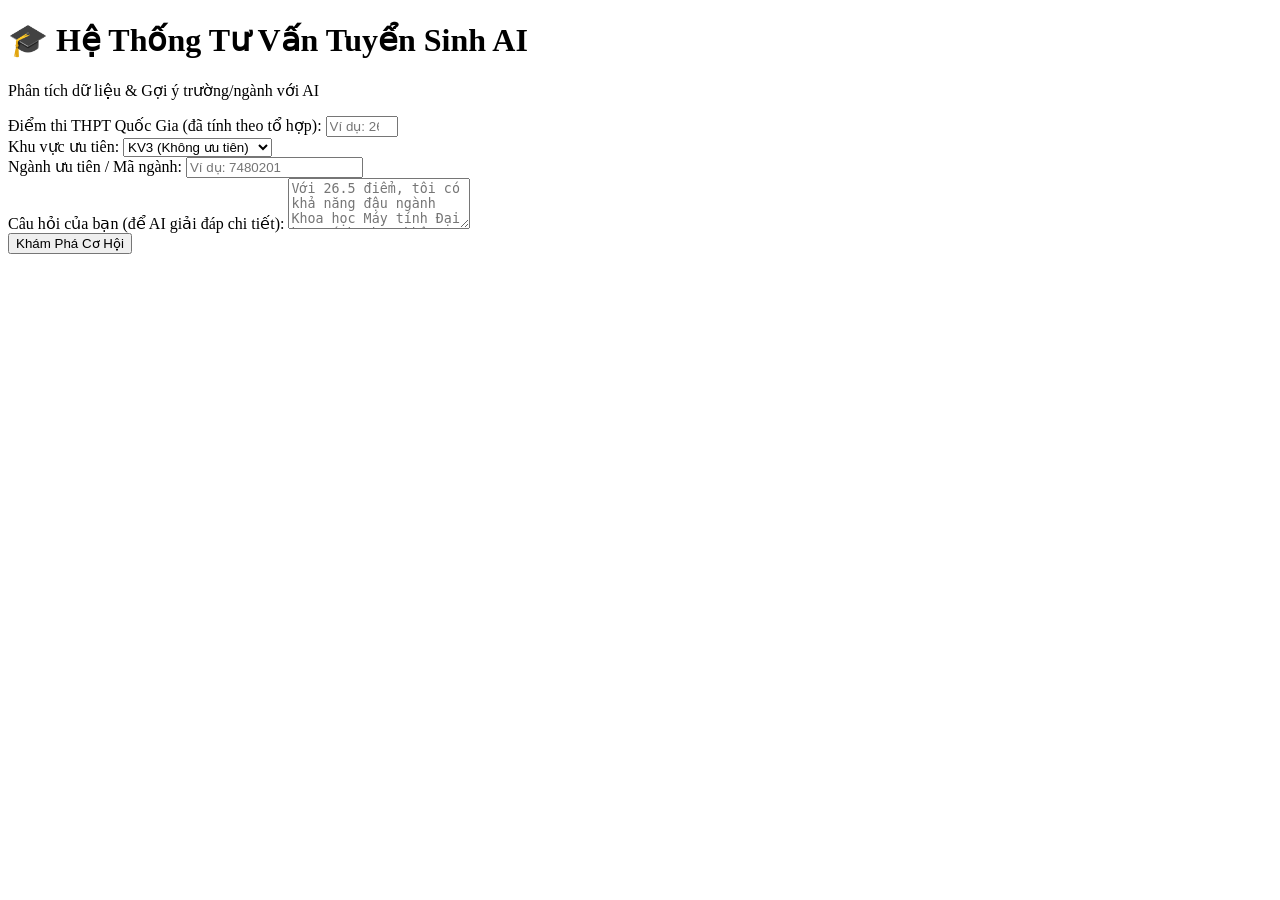
==== app/static/index.html @ 83fec215 "First commit for project" ====
<!DOCTYPE html>
<html lang="vi">
<head>
    <meta charset="UTF-8">
    <meta name="viewport" content="width=device-width, initial-scale=1.0">
    <title>Hệ Thống Tư Vấn Tuyển Sinh</title>
    <link rel="stylesheet" href="/static/css/style.css">
    <link rel="preconnect" href="https://fonts.googleapis.com">
    <link rel="preconnect" href="https://fonts.gstatic.com" crossorigin>
    <link href="https://fonts.googleapis.com/css2?family=Inter:wght@400;500;600;700&display=swap" rel="stylesheet">
</head>
<body>
    <div class="container">
        <header>
            <h1>🎓 Hệ Thống Tư Vấn Tuyển Sinh AI</h1>
            <p>Phân tích dữ liệu & Gợi ý trường/ngành với AI</p>
        </header>

        <main>
            <div class="form-card">
                <div class="form-group">
                    <label>Điểm thi THPT Quốc Gia (đã tính theo tổ hợp):</label>
                    <input type="number" id="diem_thi" step="0.01" min="0" max="30" placeholder="Ví dụ: 26.5">
                </div>

                <div class="form-group">
                    <label>Khu vực ưu tiên:</label>
                    <select id="khu_vuc">
                        <option value="KV3">KV3 (Không ưu tiên)</option>
                        <option value="KV2">KV2 (+0.5 điểm)</option>
                        <option value="KV2NT">KV2-NT (+0.25 điểm)</option>
                        <option value="KV1">KV1 (+0.75 điểm)</option>
                    </select>
                </div>

                <div class="form-group">
                    <label>Ngành ưu tiên / Mã ngành:</label>
                    <input type="text" id="ma_nganh" placeholder="Ví dụ: 7480201">
                </div>

                <div class="form-group">
                    <label>Câu hỏi của bạn (để AI giải đáp chi tiết):</label>
                    <textarea id="query" rows="3" placeholder="Với 26.5 điểm, tôi có khả năng đậu ngành Khoa học Máy tính Đại học Bách Khoa không?"></textarea>
                </div>

                <button id="btn-submit" onclick="hoiDap()">Khám Phá Cơ Hội</button>
            </div>

            <div class="result-card" id="result-card" style="display: none;">
                <h3>🤖 AI Tư Vấn:</h3>
                <div id="loading" style="display: none;">Đang phân tích dữ liệu lịch sử và tổng hợp thông tin...</div>
                <div id="result-content"></div>
            </div>
        </main>
    </div>
    
    <script src="/static/js/app.js"></script>
</body>
</html>
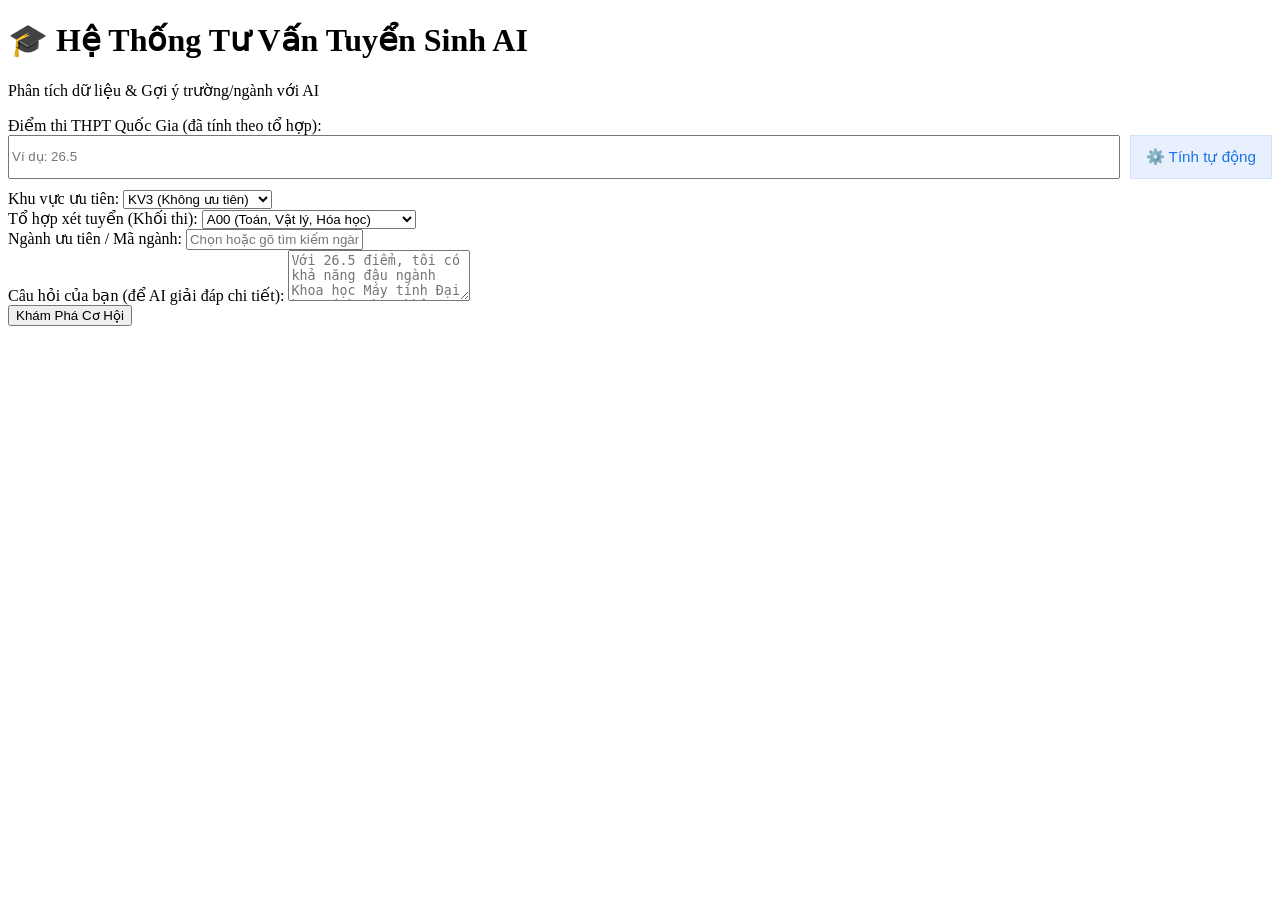
==== commit fe010774: "feat: update logic RAG & ML, add best score calculate." ====
--- a/app/static/index.html
+++ b/app/static/index.html
@@ -4,7 +4,7 @@
     <meta charset="UTF-8">
     <meta name="viewport" content="width=device-width, initial-scale=1.0">
     <title>Hệ Thống Tư Vấn Tuyển Sinh</title>
-    <link rel="stylesheet" href="/static/css/style.css">
+    <link rel="stylesheet" href="/static/css/style.css?v=2">
     <link rel="preconnect" href="https://fonts.googleapis.com">
     <link rel="preconnect" href="https://fonts.gstatic.com" crossorigin>
     <link href="https://fonts.googleapis.com/css2?family=Inter:wght@400;500;600;700&display=swap" rel="stylesheet">
@@ -20,7 +20,48 @@
             <div class="form-card">
                 <div class="form-group">
                     <label>Điểm thi THPT Quốc Gia (đã tính theo tổ hợp):</label>
-                    <input type="number" id="diem_thi" step="0.01" min="0" max="30" placeholder="Ví dụ: 26.5">
+                    <div style="display: flex; gap: 10px; margin-bottom: 10px;">
+                        <input type="number" id="diem_thi" step="0.01" min="0" max="30" placeholder="Ví dụ: 26.5" style="flex: 1;">
+                        <button type="button" onclick="toggleCalculator()" style="width: auto; padding: 12px 15px; background: #e8f0fe; color: #1a73e8; border: 1px solid #d2e3fc; font-weight: 500; font-size: 0.95rem; display: flex; align-items: center; gap: 5px;">
+                            ⚙️ Tính tự động
+                        </button>
+                    </div>
+                </div>
+
+                <div id="calculator-section" style="display: none; background: #f8f9fa; padding: 15px; border-radius: 8px; margin-bottom: 20px; border: 1px solid #e9ecef;">
+                    <h4 style="margin-bottom: 15px; color: #4a4a4a; font-size: 0.95rem;">Nhập điểm các môn (để trống môn không thi):</h4>
+                    
+                    <div style="display: grid; grid-template-columns: 1fr 1fr 1fr; gap: 10px; margin-bottom: 15px;">
+                        <div class="score-input"><label>Toán</label><input type="number" id="s_toan" step="0.25" min="0" max="10"></div>
+                        <div class="score-input"><label>Ngữ Văn</label><input type="number" id="s_van" step="0.25" min="0" max="10"></div>
+                        <div class="score-input"><label>Tiếng Anh</label><input type="number" id="s_anh" step="0.25" min="0" max="10"></div>
+                    </div>
+                    
+                    <div style="display: flex; gap: 15px; margin-bottom: 20px; align-items: stretch;">
+                        <!-- KHTN -->
+                        <div style="flex: 1; border: 1px solid #dee2e6; border-radius: 6px; padding: 10px; background: #fff;">
+                            <strong style="display:block; margin-bottom: 8px; font-size: 0.85rem; color:#1a73e8;">Khoa học Tự nhiên</strong>
+                            <div style="display: grid; grid-template-columns: 1fr 1fr 1fr; gap: 8px;">
+                                <div class="score-input"><label>Vật lý</label><input type="number" id="s_ly" step="0.25" min="0" max="10"></div>
+                                <div class="score-input"><label>Hóa học</label><input type="number" id="s_hoa" step="0.25" min="0" max="10"></div>
+                                <div class="score-input"><label>Sinh học</label><input type="number" id="s_sinh" step="0.25" min="0" max="10"></div>
+                            </div>
+                        </div>
+                        
+                        <!-- KHXH -->
+                        <div style="flex: 1; border: 1px solid #dee2e6; border-radius: 6px; padding: 10px; background: #fff;">
+                            <strong style="display:block; margin-bottom: 8px; font-size: 0.85rem; color:#34a853;">Khoa học Xã hội</strong>
+                            <div style="display: grid; grid-template-columns: 1fr 1fr 1fr; gap: 8px;">
+                                <div class="score-input"><label>Lịch sử</label><input type="number" id="s_su" step="0.25" min="0" max="10"></div>
+                                <div class="score-input"><label>Địa lý</label><input type="number" id="s_dia" step="0.25" min="0" max="10"></div>
+                                <div class="score-input"><label>GDCD</label><input type="number" id="s_gdcd" step="0.25" min="0" max="10"></div>
+                            </div>
+                        </div>
+                    </div>
+                    
+                    <button type="button" onclick="calculateBestCombo()" style="background-color: #34a853; padding: 12px; font-size: 0.95rem;">
+                        Tính tổ hợp tối ưu nhất
+                    </button>
                 </div>
 
                 <div class="form-group">
@@ -34,8 +75,19 @@
                 </div>
 
                 <div class="form-group">
+                    <label>Tổ hợp xét tuyển (Khối thi):</label>
+                    <select id="to_hop">
+                        <option value="A00">A00 (Toán, Vật lý, Hóa học)</option>
+                        <option value="A01">A01 (Toán, Vật lý, Tiếng Anh)</option>
+                        <option value="D01">D01 (Toán, Ngữ văn, Tiếng Anh)</option>
+                        <option value="D07">D07 (Toán, Hóa học, Tiếng Anh)</option>
+                    </select>
+                </div>
+
+                <div class="form-group custom-dropdown-container">
                     <label>Ngành ưu tiên / Mã ngành:</label>
-                    <input type="text" id="ma_nganh" placeholder="Ví dụ: 7480201">
+                    <input type="text" id="ma_nganh" autocomplete="off" placeholder="Chọn hoặc gõ tìm kiếm ngành/mã ngành (VD: 7480201)">
+                    <div id="majors_dropdown" class="custom-dropdown-list" style="display: none;"></div>
                 </div>
 
                 <div class="form-group">
@@ -54,6 +106,6 @@
         </main>
     </div>
     
-    <script src="/static/js/app.js"></script>
+    <script src="/static/js/app.js?v=4"></script>
 </body>
 </html>
